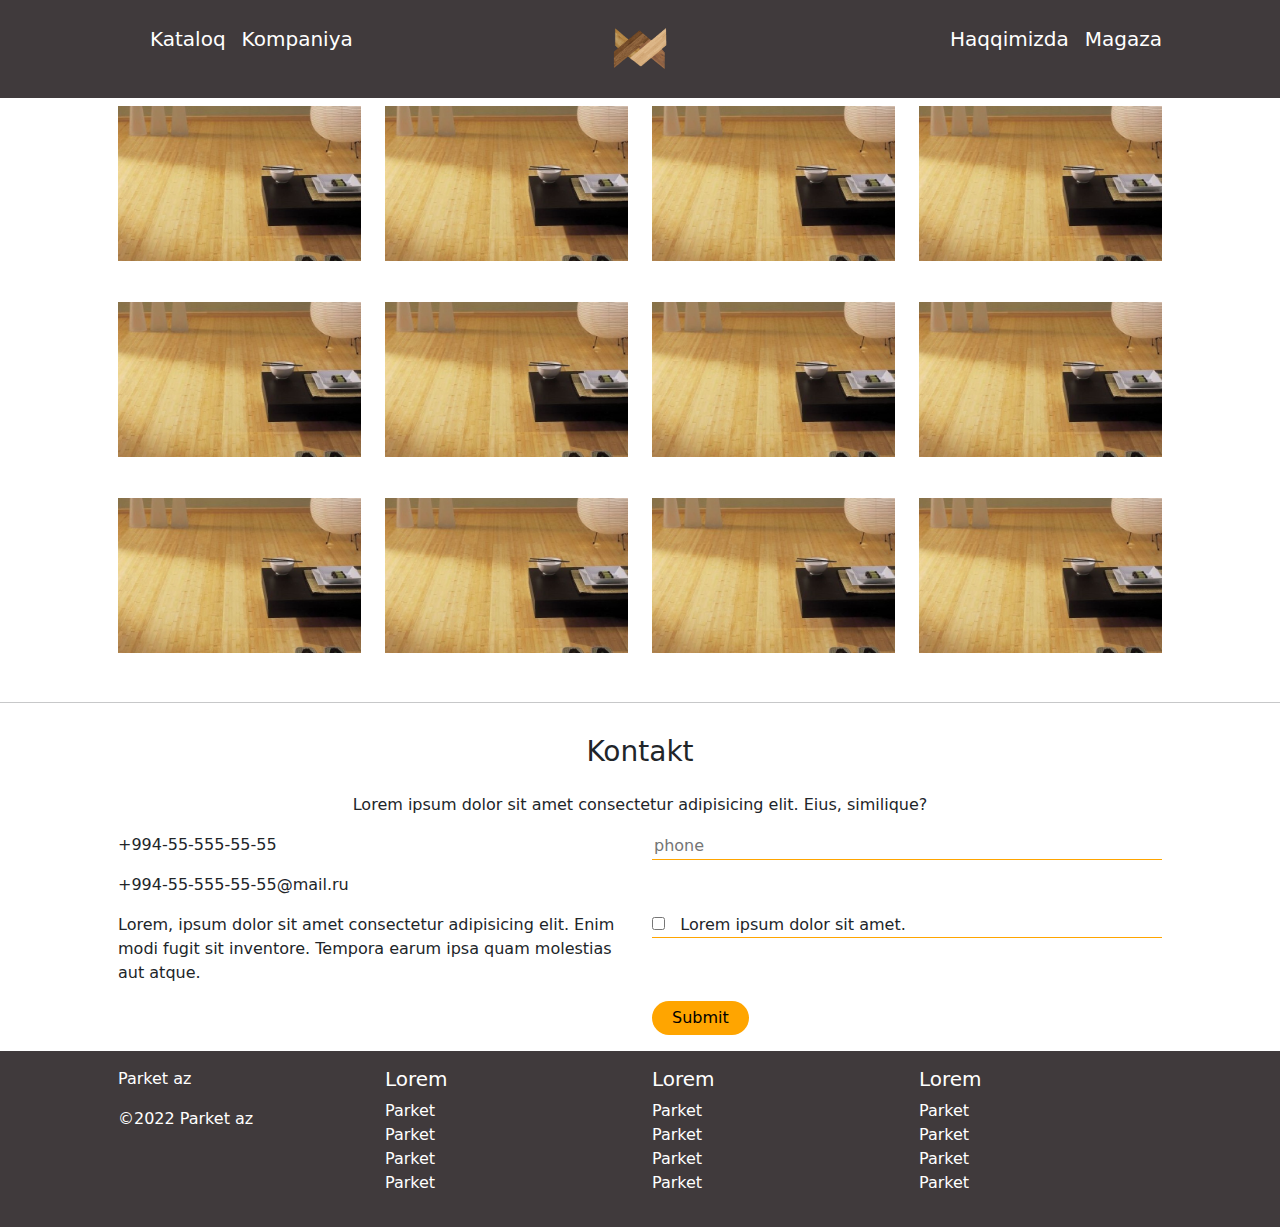
==== catalog.html @ f292149a "Catalog" ====
<!DOCTYPE html>
<html lang="en">

<head>
    <meta charset="UTF-8">
    <meta http-equiv="X-UA-Compatible" content="IE=edge">
    <meta name="viewport" content="width=device-width, initial-scale=1.0">
    <!-- <link href="https://cdn.jsdelivr.net/npm/bootstrap@5.1.3/dist/css/bootstrap.min.css" rel="stylesheet"
        integrity="sha384-1BmE4kWBq78iYhFldvKuhfTAU6auU8tT94WrHftjDbrCEXSU1oBoqyl2QvZ6jIW3" crossorigin="anonymous"> -->
    <link rel="stylesheet" href="https://cdnjs.cloudflare.com/ajax/libs/font-awesome/6.0.0/css/all.min.css"
        integrity="sha512-9usAa10IRO0HhonpyAIVpjrylPvoDwiPUiKdWk5t3PyolY1cOd4DSE0Ga+ri4AuTroPR5aQvXU9xC6qOPnzFeg=="
        crossorigin="anonymous" referrerpolicy="no-referrer" />
    <link rel="stylesheet" href="./assets/css/bootstrap.min.css">
    <link rel="stylesheet" href="./assets/css/style.css">
    <title>Parket</title>
</head>
<body>
<!-- Header -->
    <header>
        <div class="header-background py-4">
            <div class="container-md d-none d-md-block">
                <div class="row">
                    <div class="col-4">
                        <ul class="d-flex first-header-ul header-ul">
                            <li class="pe-3"><a href="./catalog.html">Kataloq</a></li>
                            <li><a href="#">Kompaniya</a></li>
                        </ul>
                    </div>
                    <div class="col-4 text-center">
                        <div class="header-info"><a href="./index.html">
                            <img src="./assets/img/1638014045182.png" alt="Logo">
                        </a></div>
                    </div>
                    <div class="col-4">
                        <ul class="d-flex second-header-ul header-ul text-end justify-content-end">
                            <li class="pe-3"><a href="#">Haqqimizda</a></li>
                            <li><a href="#">Magaza</a></li>
                        </ul>
                    </div>
                </div>
            </div>
            <!-- Mobile Navbar -->
            <div class="d-md-none d-block">
                <div class="row">
                    <div class="col-3">
                        <nav class="navbar navbar-dark ">
                            <div class="container-fluid">
                                <button class="navbar-toggler" type="button" data-bs-toggle="collapse"
                                    data-bs-target="#navbarToggleExternalContent"
                                    aria-controls="navbarToggleExternalContent" aria-expanded="false"
                                    aria-label="Toggle navigation">
                                    <span class="navbar-toggler-icon"></span>
                                </button>
                            </div>
                        </nav>
                    </div>
                    <div class="col-9">
                        <div class="mobile-logo">
                            Parket
                        </div>
                    </div>
                </div>
            </div>


            <div class="collapse" id="navbarToggleExternalContent">
                <div class="p-4">
                    <h5 class="text-white h4">Collapsed content</h5>
                    <span class="text-muted">Toggleable via the navbar brand.</span>
                </div>
            </div>
        </div>
    </header>

    <main>
        <div class="container">
            <div class="catalogs">
                <div class="row">
                    <div class="col-12 col-md-3 my-2">
                        <a href="#">
                            <div class="catalog">
                                <div class="catalog-background-img">
                                </div>
                                <div class="catalog-info-text">
                                    <span>Salam</span>
                                    <br>
                                    <span>Salam</span>
                                    <br>
                                    <span>Salam</span>
                                    <br>
                                    <span>Salam</span>
                                </div>
                            </div>
                        </a>
                    </div>
                    <div class="col-12 col-md-3 my-2">
                        <a href="#">
                            <div class="catalog">
                                <div class="catalog-background-img">
                                </div>
                                <div class="catalog-info-text">
                                    <span>Salam</span>
                                    <br>
                                    <span>Salam</span>
                                    <br>
                                    <span>Salam</span>
                                    <br>
                                    <span>Salam</span>
                                </div>
                            </div>
                        </a>
                    </div>
                    <div class="col-12 col-md-3 my-2">
                        <a href="#">
                            <div class="catalog">
                                <div class="catalog-background-img">
                                </div>
                                <div class="catalog-info-text">
                                    <span>Salam</span>
                                    <br>
                                    <span>Salam</span>
                                    <br>
                                    <span>Salam</span>
                                    <br>
                                    <span>Salam</span>
                                </div>
                            </div>
                        </a>
                    </div>
                    <div class="col-12 col-md-3 my-2">
                        <a href="#">
                            <div class="catalog">
                                <div class="catalog-background-img">
                                </div>
                                <div class="catalog-info-text">
                                    <span>Salam</span>
                                    <br>
                                    <span>Salam</span>
                                    <br>
                                    <span>Salam</span>
                                    <br>
                                    <span>Salam</span>
                                </div>
                            </div>
                        </a>
                    </div>
                    <div class="col-12 col-md-3 my-2">
                        <a href="#">
                            <div class="catalog">
                                <div class="catalog-background-img">
                                </div>
                                <div class="catalog-info-text">
                                    <span>Salam</span>
                                    <br>
                                    <span>Salam</span>
                                    <br>
                                    <span>Salam</span>
                                    <br>
                                    <span>Salam</span>
                                </div>
                            </div>
                        </a>
                    </div>
                    <div class="col-12 col-md-3 my-2">
                        <a href="#">
                            <div class="catalog">
                                <div class="catalog-background-img">
                                </div>
                                <div class="catalog-info-text">
                                    <span>Salam</span>
                                    <br>
                                    <span>Salam</span>
                                    <br>
                                    <span>Salam</span>
                                    <br>
                                    <span>Salam</span>
                                </div>
                            </div>
                        </a>
                    </div>
                    <div class="col-12 col-md-3 my-2">
                        <a href="#">
                            <div class="catalog">
                                <div class="catalog-background-img">
                                </div>
                                <div class="catalog-info-text">
                                    <span>Salam</span>
                                    <br>
                                    <span>Salam</span>
                                    <br>
                                    <span>Salam</span>
                                    <br>
                                    <span>Salam</span>
                                </div>
                            </div>
                        </a>
                    </div>
                    <div class="col-12 col-md-3 my-2">
                        <a href="#">
                            <div class="catalog">
                                <div class="catalog-background-img">
                                </div>
                                <div class="catalog-info-text">
                                    <span>Salam</span>
                                    <br>
                                    <span>Salam</span>
                                    <br>
                                    <span>Salam</span>
                                    <br>
                                    <span>Salam</span>
                                </div>
                            </div>
                        </a>
                    </div>
                    <div class="col-12 col-md-3 my-2">
                        <a href="#">
                            <div class="catalog">
                                <div class="catalog-background-img">
                                </div>
                                <div class="catalog-info-text">
                                    <span>Salam</span>
                                    <br>
                                    <span>Salam</span>
                                    <br>
                                    <span>Salam</span>
                                    <br>
                                    <span>Salam</span>
                                </div>
                            </div>
                        </a>
                    </div>
                    <div class="col-12 col-md-3 my-2">
                        <a href="#">
                            <div class="catalog">
                                <div class="catalog-background-img">
                                </div>
                                <div class="catalog-info-text">
                                    <span>Salam</span>
                                    <br>
                                    <span>Salam</span>
                                    <br>
                                    <span>Salam</span>
                                    <br>
                                    <span>Salam</span>
                                </div>
                            </div>
                        </a>
                    </div>
                    <div class="col-12 col-md-3 my-2">
                        <a href="#">
                            <div class="catalog">
                                <div class="catalog-background-img">
                                </div>
                                <div class="catalog-info-text">
                                    <span>Salam</span>
                                    <br>
                                    <span>Salam</span>
                                    <br>
                                    <span>Salam</span>
                                    <br>
                                    <span>Salam</span>
                                </div>
                            </div>
                        </a>
                    </div>
                    <div class="col-12 col-md-3 my-2">
                        <a href="#">
                            <div class="catalog">
                                <div class="catalog-background-img">
                                </div>
                                <div class="catalog-info-text">
                                    <span>Salam</span>
                                    <br>
                                    <span>Salam</span>
                                    <br>
                                    <span>Salam</span>
                                    <br>
                                    <span>Salam</span>
                                </div>
                            </div>
                        </a>
                    </div>
                </div>
            </div>
        </div>
       <hr>
    </main>

<!-- Footer -->
    <footer>
        <!-- Contact -->
        <div class="footer-contact py-3">
            <div class="container">
                <div class="footer-contact-header text-center">
                    <h3 class="pb-3">Kontakt</h3>
                    <p>Lorem ipsum dolor sit amet consectetur adipisicing elit. Eius, similique?</p>
                </div>
                <div class="row">
                    <div class="col-12 col-md-6">
                        <p>+994-55-555-55-55</p>
                        <p>+994-55-555-55-55@mail.ru</p>
                    </div>
                    <div class="col-12 col-md-6">
                        <div class="phone-number">
                            <input type="number" placeholder="phone">
                        </div>
                    </div>
                    <div class="col-12 col-md-6">
                        <p>Lorem, ipsum dolor sit amet consectetur adipisicing elit. Enim modi fugit sit inventore.
                            Tempora earum ipsa quam molestias aut atque.</p>

                    </div>
                    <div class="col-12 col-md-6">
                        <div class="checkbox-text">
                            <input type="checkbox"> &nbsp; Lorem ipsum dolor sit amet.
                        </div>
                    </div>
                    <div class="col-12 col-md-6"></div>
                    <div class="col-12 col-md-6">
                        <button>Submit</button>
                    </div>
                </div>
            </div>
        </div>
        <!-- Footer Nav -->
        <div class="footer-nav py-3">
            <div class="container">
                <div class="row">
                    <div class="col-12 col-md-3">
                        <p>Parket az</p>
                        <p>&copy;2022 Parket az</p>
                    </div>
                    <div class="col-12 col-md-3">
                        <h5>Lorem</h5>
                        <ul>
                            <li><a href="#">Parket</a></li>
                            <li><a href="#">Parket</a></li>
                            <li><a href="#">Parket</a></li>
                            <li><a href="#">Parket</a></li>
                        </ul>

                    </div>
                    <div class="col-12 col-md-3">
                        <h5>Lorem</h5>
                        <ul>
                            <li><a href="#">Parket</a></li>
                            <li><a href="#">Parket</a></li>
                            <li><a href="#">Parket</a></li>
                            <li><a href="#">Parket</a></li>
                        </ul>
                    </div>
                    <div class="col-12 col-md-3">
                        <h5>Lorem</h5>
                        <ul>
                            <li><a href="#">Parket</a></li>
                            <li><a href="#">Parket</a></li>
                            <li><a href="#">Parket</a></li>
                            <li><a href="#">Parket</a></li>
                        </ul>
                    </div>
                </div>
            </div>
        </div>
    </footer>
</body>
</html>
---- assets/css/style.css ----
@charset "UTF-8";
header .header-background {
  background-color: #403a3c;
  width: 100% !important;
}

header .header-background .header-ul {
  font-size: 20px;
}

header .header-background ul li {
  list-style: none;
}

header .header-background ul li a {
  text-decoration: none;
  color: #fff;
}

header .header-background ul li a:hover {
  color: #a2a2a2;
}

header .header-background .header-info {
  font-size: 24px;
}

header .header-background .header-info img {
  width: 60px;
  height: 50px;
}

header .header-background .header-info:first-child {
  color: orange;
}

header .header-background .header-info:nth-child(2) {
  color: #fff;
}

header .header-background .mobile-logo {
  font-size: 20px;
  color: orange;
}

header .header-background .mobile-logo img {
  width: 60px;
  height: 50px;
}

header .mobile-navbar {
  width: 100% !important;
}

main .first-part {
  background-color: rgba(51, 51, 51, 0.54);
  position: relative;
  height: 30%;
}

main .first-part .background-image {
  position: absolute;
  top: 0;
  left: 0;
  width: 100%;
  height: 100%;
  z-index: -2;
  background: url(../img/1-Бамбук_category_covers.jpg);
  background-repeat: no-repeat;
  background-size: 100%;
}

main .first-part .first-part-text a {
  padding: 10px;
  border: 1px solid orange;
  border-radius: 20px;
  color: #fff;
  text-decoration: none;
}

main .secondary-part .cards .card {
  position: relative;
  height: 180px;
  -webkit-transition: all 0.5s;
  transition: all 0.5s;
  background-color: rgba(51, 51, 51, 0.54);
}

main .secondary-part .cards .card:hover {
  background-color: rgba(51, 51, 51, 0.2);
  cursor: pointer;
}

main .secondary-part .cards .card:hover .card-text {
  color: #fff;
}

main .secondary-part .cards .card .card-background {
  position: absolute;
  top: 0;
  left: 0;
  width: 100%;
  height: 100%;
  z-index: -2;
  background: url(../img/1-Бамбук_category_covers.jpg);
  background-repeat: no-repeat;
  background-size: 100%;
}

main .secondary-part .cards .card .card-text {
  z-index: 1;
  color: #b5b5b5;
  -webkit-transition: all 0.5s;
  transition: all 0.5s;
}

main .secondary-part .secondary-texts {
  color: #a2a2a2;
}

main .third-part {
  background-color: #403a3c;
  width: 100% !important;
}

main .third-part .sales {
  color: #d5d5d5;
}

main .third-part .sales .sale-component-active {
  border-bottom: 2px solid orange !important;
  color: #fff !important;
}

main .third-part .sales .sale-component {
  cursor: pointer;
  border-bottom: 2px solid #9d9d9d;
}

main .third-part img {
  width: 80%;
}

main .third-part .third-cards .third-card {
  -webkit-transition: all 0.4s;
  transition: all 0.4s;
}

main .third-part .third-cards .third-card a {
  color: #9d9d9d;
  text-decoration: none;
}

main .third-part .third-cards .third-card img {
  opacity: 0.7;
  -webkit-transition: all 0.5s;
  transition: all 0.5s;
}

main .third-part .third-cards .third-card .third-card-in {
  background-color: #585556;
  -webkit-transition: all 0.4s;
  transition: all 0.4s;
}

main .third-part .third-cards .third-card:hover a {
  color: #fff;
}

main .third-part .third-cards .third-card:hover img {
  opacity: 1;
}

main .third-part .third-cards .third-card:hover .third-card-in {
  background-color: #878787;
}

main .third-part .third-cards .third-card-more a {
  text-decoration: none;
  padding: 10px;
  border: 1px solid orange;
  border-radius: 20px;
  color: orange;
}

main .forth-part .forth-part-img img {
  width: 100%;
  height: 350px;
}

main .forth-part a {
  color: orange;
}

main .fifth-part {
  background-color: #403a3c;
}

main .fifth-part h3 {
  color: #fff;
}

main .fifth-part .fifth-card {
  background-color: #934a00;
}

main .fifth-part .fifth-card img {
  width: 80%;
}

main .sixth-part {
  background-color: #403a3c;
  color: #fff;
}

main .sixth-part .input-field {
  border-bottom: 2px solid orange;
}

main .sixth-part .input-field input {
  background-color: #403a3c;
  border: 0;
}

main .sixth-part .input-field input:focus-visible {
  outline: none;
}

main .sixth-part .button-field button {
  border-radius: 20px;
  padding: 3px 30px;
  background-color: orange;
  color: #fff;
  border: none;
}

main .seventh-part {
  background-color: #403a3c;
  color: #fff;
}

main .seventh-part .sales .sale-component-active {
  border-bottom: 2px solid orange !important;
}

main .seventh-part .sales .sale-component {
  border-bottom: 2px solid #9d9d9d;
}

main .seventh-part .seventh-cards .seventh-card {
  position: relative;
  background-color: #934a00;
}

main .seventh-part .seventh-cards .seventh-card .sale-price {
  position: absolute;
  right: 10px;
  top: 10px;
  background-color: orange;
  border-radius: 50%;
  padding: 5px;
}

main .seventh-part .seventh-cards .seventh-card img {
  width: 80%;
}

footer .footer-contact .phone-number {
  border-bottom: 1px solid orange;
}

footer .footer-contact input[type=number] {
  border: 0;
}

footer .footer-contact input[type=number]:focus-visible {
  outline: none;
}

footer .footer-contact .checkbox-text {
  border-bottom: 1px solid orange;
}

footer .footer-contact button {
  background-color: orange;
  border: none;
  padding: 5px 20px;
  border-radius: 30px;
}

footer .footer-nav {
  background-color: #403a3c;
  color: #fff;
}

footer .footer-nav ul {
  padding-left: 0;
}

footer .footer-nav ul li {
  list-style: none;
}

footer .footer-nav ul li a {
  text-decoration: none;
  color: #fff;
}

.catalogs a {
  color: #333;
  text-decoration: none;
}

.catalogs a .catalog {
  position: relative;
  height: 180px;
}

.catalogs a .catalog .catalog-background-img {
  position: absolute;
  top: 0;
  left: 0;
  width: 100%;
  height: 100%;
  z-index: -2;
  background: url(../img/1-Бамбук_category_covers.jpg);
  background-repeat: no-repeat;
  background-size: 100%;
}

.catalogs a .catalog .catalog-info-text {
  z-index: 1;
  opacity: 0;
  -webkit-transform: translateX(-10px);
          transform: translateX(-10px);
  -webkit-transition: all 0.5s;
  transition: all 0.5s;
  color: #fff;
}

.catalogs a .catalog:hover {
  background-color: rgba(0, 0, 0, 0.3);
}

.catalogs a .catalog:hover .catalog-info-text {
  opacity: 1;
  -webkit-transform: translateX(20px);
          transform: translateX(20px);
}
/*# sourceMappingURL=style.css.map */
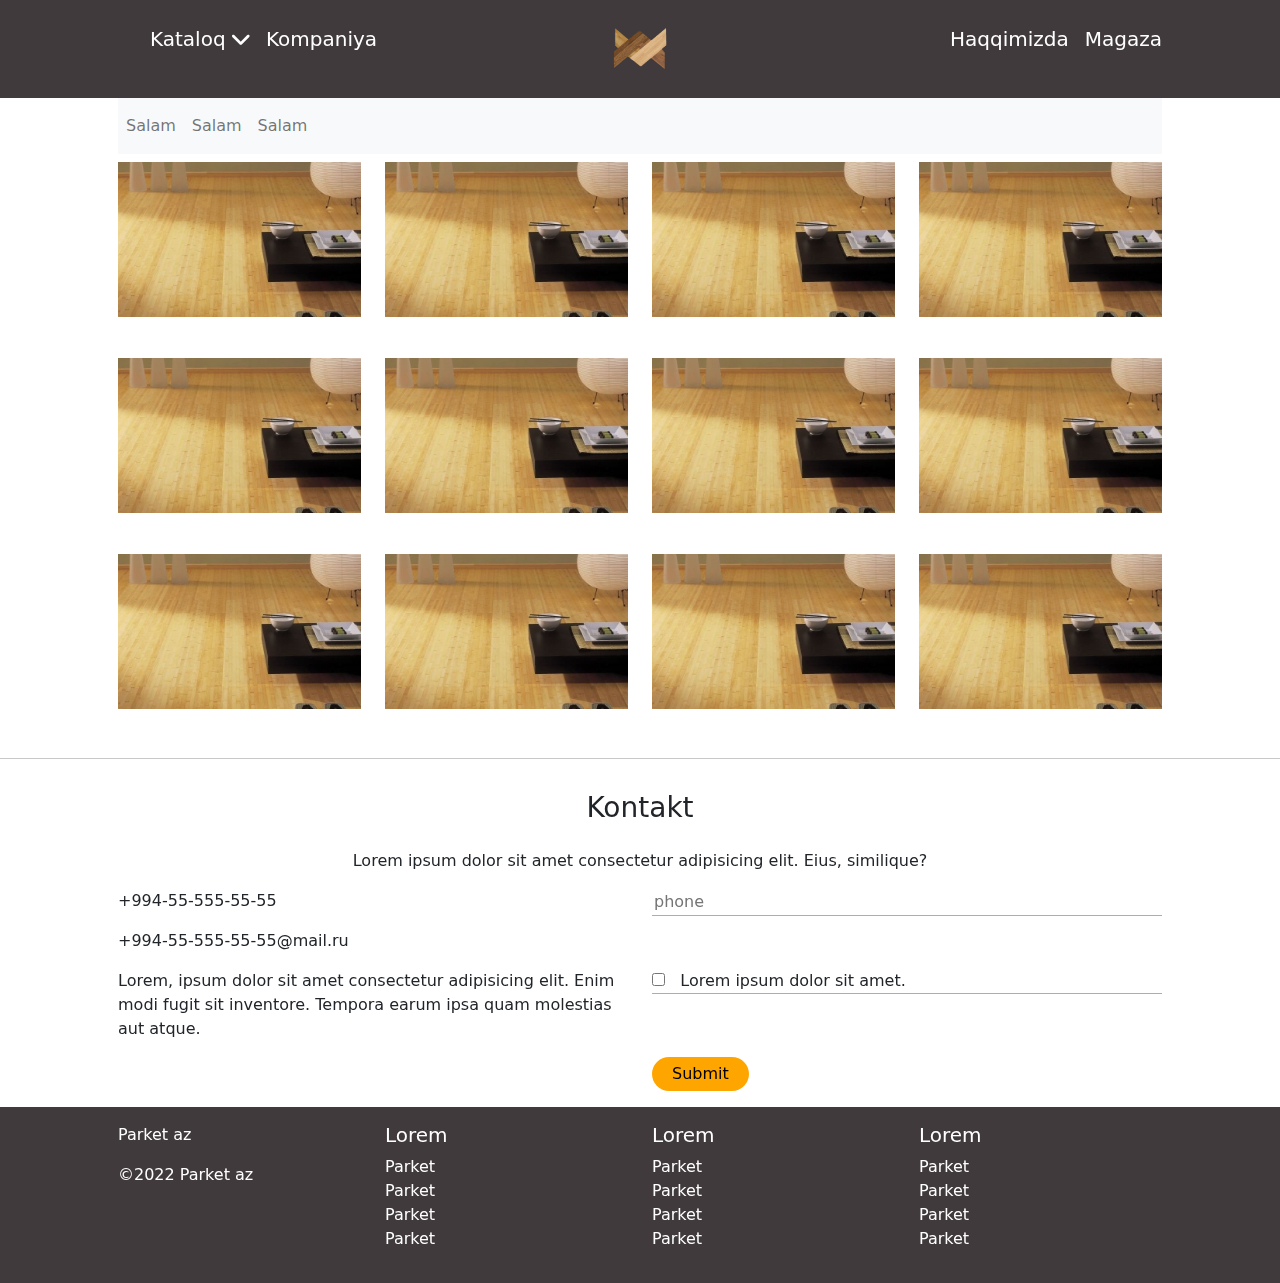
==== commit e96800cc: "Catalog Hover Catalog Navbar" ====
--- a/catalog.html
+++ b/catalog.html
@@ -16,64 +16,96 @@
 </head>
 <body>
 <!-- Header -->
-    <header>
-        <div class="header-background py-4">
-            <div class="container-md d-none d-md-block">
-                <div class="row">
-                    <div class="col-4">
-                        <ul class="d-flex first-header-ul header-ul">
-                            <li class="pe-3"><a href="./catalog.html">Kataloq</a></li>
-                            <li><a href="#">Kompaniya</a></li>
-                        </ul>
-                    </div>
-                    <div class="col-4 text-center">
-                        <div class="header-info"><a href="./index.html">
+<header>
+    <div class="header-background py-4">
+        <div class="container-md d-none d-md-block">
+            <div class="row">
+                <div class="col-4">
+                    <ul class="d-flex first-header-ul header-ul" id="primary-ul-nav">
+                        <li class="pe-3" id="catalog-nav"><a href="#">Kataloq <i class="fa-solid fa-chevron-down"></i></a>
+                            <!-- Catalog Categories -->
+                            <ul class="d-none d-md-block" id="catalog-categories">
+                                <li><a href="#">Salam</a></li>
+                                <li><a href="#">Salam</a></li>
+                                <li><a href="#">Salam</a></li>
+                                <li><a href="#">Salam</a></li>
+                                <li><a href="#">Salam</a></li>
+                                <li><a href="#">Salam</a></li>
+                                <li><a href="#">Salam</a></li>
+                            </ul>
+                        </li>
+                        <li><a href="#">Kompaniya</a></li>
+                    </ul>
+                </div>
+                <div class="col-4 text-center">
+                    <div class="header-info">
+                        <a href="./index.html">
                             <img src="./assets/img/1638014045182.png" alt="Logo">
-                        </a></div>
-                    </div>
-                    <div class="col-4">
-                        <ul class="d-flex second-header-ul header-ul text-end justify-content-end">
-                            <li class="pe-3"><a href="#">Haqqimizda</a></li>
-                            <li><a href="#">Magaza</a></li>
-                        </ul>
-                    </div>
-                </div>
-            </div>
-            <!-- Mobile Navbar -->
-            <div class="d-md-none d-block">
-                <div class="row">
-                    <div class="col-3">
-                        <nav class="navbar navbar-dark ">
-                            <div class="container-fluid">
-                                <button class="navbar-toggler" type="button" data-bs-toggle="collapse"
-                                    data-bs-target="#navbarToggleExternalContent"
-                                    aria-controls="navbarToggleExternalContent" aria-expanded="false"
-                                    aria-label="Toggle navigation">
-                                    <span class="navbar-toggler-icon"></span>
-                                </button>
-                            </div>
-                        </nav>
-                    </div>
-                    <div class="col-9">
-                        <div class="mobile-logo">
-                            Parket
+                        </a>
+                    </div>
+                </div>
+                <div class="col-4">
+                    <ul class="d-flex second-header-ul header-ul text-end justify-content-end">
+                        <li class="pe-3"><a href="#">Haqqimizda</a></li>
+                        <li><a href="#">Magaza</a></li>
+                    </ul>
+                </div>
+            </div>
+        </div>
+        <!-- Mobile Navbar -->
+        <div class="d-md-none d-block">
+            <div class="row">
+                <div class="col-3">
+                    <nav class="navbar navbar-dark ">
+                        <div class="container-fluid">
+                            <button class="navbar-toggler" type="button" data-bs-toggle="collapse"
+                                data-bs-target="#navbarToggleExternalContent"
+                                aria-controls="navbarToggleExternalContent" aria-expanded="false"
+                                aria-label="Toggle navigation">
+                                <span class="navbar-toggler-icon"></span>
+                            </button>
                         </div>
-                    </div>
-                </div>
-            </div>
-
-
-            <div class="collapse" id="navbarToggleExternalContent">
-                <div class="p-4">
-                    <h5 class="text-white h4">Collapsed content</h5>
-                    <span class="text-muted">Toggleable via the navbar brand.</span>
-                </div>
-            </div>
-        </div>
-    </header>
+                    </nav>
+                </div>
+                <div class="col-9">
+                    <div class="mobile-logo ps-5">
+                        <img src="./assets/img/1638014045182.png" alt="Logo">
+                    </div>
+                </div>
+            </div>
+        </div>
+
+
+        <div class="collapse" id="navbarToggleExternalContent">
+            <div class="p-4">
+                <h5 class="text-white h4">Collapsed content</h5>
+                <span class="text-muted">Toggleable via the navbar brand.</span>
+            </div>
+        </div>
+    </div>
+</header>
 
     <main>
         <div class="container">
+            <!-- Nav Catalogs -->
+            <div class="catalogs-nav">
+                <nav class="navbar navbar-expand-lg navbar-light bg-light">
+                    <div class="collapse navbar-collapse" id="navbarNav">
+                      <ul class="navbar-nav">
+                        <li class="nav-item active">
+                          <a class="nav-link" href="./catalog.html">Salam <span class="sr-only">(current)</span></a>
+                        </li>
+                        <li class="nav-item">
+                          <a class="nav-link" href="./catalog.html">Salam</a>
+                        </li>
+                        <li class="nav-item">
+                          <a class="nav-link" href="./catalog.html">Salam</a>
+                        </li>
+                      </ul>
+                    </div>
+                  </nav>
+            </div>
+            <!-- Catalogs -->
             <div class="catalogs">
                 <div class="row">
                     <div class="col-12 col-md-3 my-2">
@@ -362,5 +394,18 @@
             </div>
         </div>
     </footer>
+    <script src="https://cdn.jsdelivr.net/npm/@popperjs/core@2.10.2/dist/umd/popper.min.js"
+        integrity="sha384-7+zCNj/IqJ95wo16oMtfsKbZ9ccEh31eOz1HGyDuCQ6wgnyJNSYdrPa03rtR1zdB"
+        crossorigin="anonymous"></script>
+    <script src="https://cdn.jsdelivr.net/npm/bootstrap@5.1.3/dist/js/bootstrap.min.js"
+        integrity="sha384-QJHtvGhmr9XOIpI6YVutG+2QOK9T+ZnN4kzFN1RtK3zEFEIsxhlmWl5/YESvpZ13"
+        crossorigin="anonymous"></script>
+    <script src="https://cdnjs.cloudflare.com/ajax/libs/jquery/3.6.0/jquery.min.js"
+        integrity="sha512-894YE6QWD5I59HgZOGReFYm4dnWc1Qt5NtvYSaNcOP+u1T9qYdvdihz0PPSiiqn/+/3e7Jo4EaG7TubfWGUrMQ=="
+        crossorigin="anonymous" referrerpolicy="no-referrer"></script>
+    <script src="https://cdnjs.cloudflare.com/ajax/libs/jquery/3.6.0/jquery.min.js"
+        integrity="sha512-894YE6QWD5I59HgZOGReFYm4dnWc1Qt5NtvYSaNcOP+u1T9qYdvdihz0PPSiiqn/+/3e7Jo4EaG7TubfWGUrMQ=="
+        crossorigin="anonymous" referrerpolicy="no-referrer"></script>
+    <script src="./assets/js/main.js"></script>
 </body>
 </html>--- a/assets/css/style.css
+++ b/assets/css/style.css
@@ -19,6 +19,52 @@
 
 header .header-background ul li a:hover {
   color: #a2a2a2;
+}
+
+header .header-background #catalog-nav {
+  position: relative;
+}
+
+header .header-background #catalog-nav #catalog-categories {
+  position: absolute;
+  top: 10;
+  left: 0;
+  background-color: #403a3c;
+  z-index: -200;
+  opacity: 0;
+  width: 200px;
+  height: 100px;
+  overflow-y: auto;
+  border-bottom-left-radius: 5px;
+  border-bottom-right-radius: 5px;
+  /* Track */
+  /* Handle */
+  /* Handle on hover */
+  padding-left: 0 !important;
+}
+
+header .header-background #catalog-nav #catalog-categories::-webkit-scrollbar {
+  width: 10px;
+}
+
+header .header-background #catalog-nav #catalog-categories::-webkit-scrollbar-track {
+  -webkit-box-shadow: inset 0 0 5px grey;
+          box-shadow: inset 0 0 5px grey;
+  border-radius: 10px;
+}
+
+header .header-background #catalog-nav #catalog-categories::-webkit-scrollbar-thumb {
+  background: #fff;
+  border-radius: 10px;
+}
+
+header .header-background #catalog-nav #catalog-categories::-webkit-scrollbar-thumb:hover {
+  background: #fff;
+}
+
+header .header-background #catalog-nav .catalog-hover {
+  z-index: 200 !important;
+  opacity: 1 !important;
 }
 
 header .header-background .header-info {
